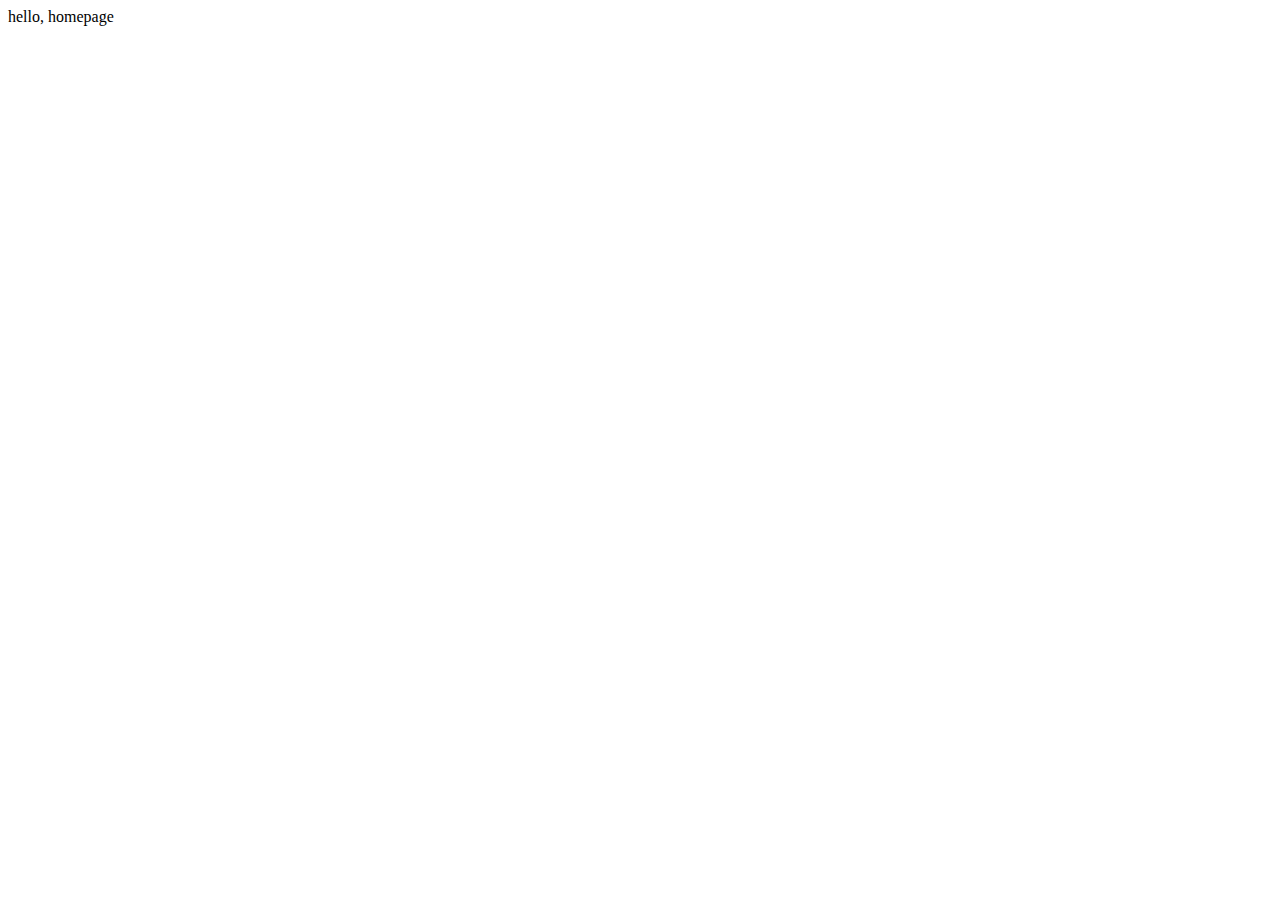
==== index.html @ 0c905b05 "Add files via upload" ====
<!DOCTYPE html>

<html lang="en">
    <head>
        <link rel="stylesheet" href="https://cdn.jsdelivr.net/npm/bootstrap@4.5.3/dist/css/bootstrap.min.css" integrity="sha384-TX8t27EcRE3e/ihU7zmQxVncDAy5uIKz4rEkgIXeMed4M0jlfIDPvg6uqKI2xXr2" crossorigin="anonymous">
        <script src="https://code.jquery.com/jquery-3.5.1.slim.min.js" integrity="sha384-DfXdz2htPH0lsSSs5nCTpuj/zy4C+OGpamoFVy38MVBnE+IbbVYUew+OrCXaRkfj" crossorigin="anonymous"></script>
<script src="https://cdn.jsdelivr.net/npm/bootstrap@4.5.3/dist/js/bootstrap.bundle.min.js" integrity="sha384-ho+j7jyWK8fNQe+A12Hb8AhRq26LrZ/JpcUGGOn+Y7RsweNrtN/tE3MoK7ZeZDyx" crossorigin="anonymous"></script>
        <link href="styles.css" rel="stylesheet">
        <title>My Webpage</title>
    </head>
    <body>
        hello, homepage
    </body>
</html>
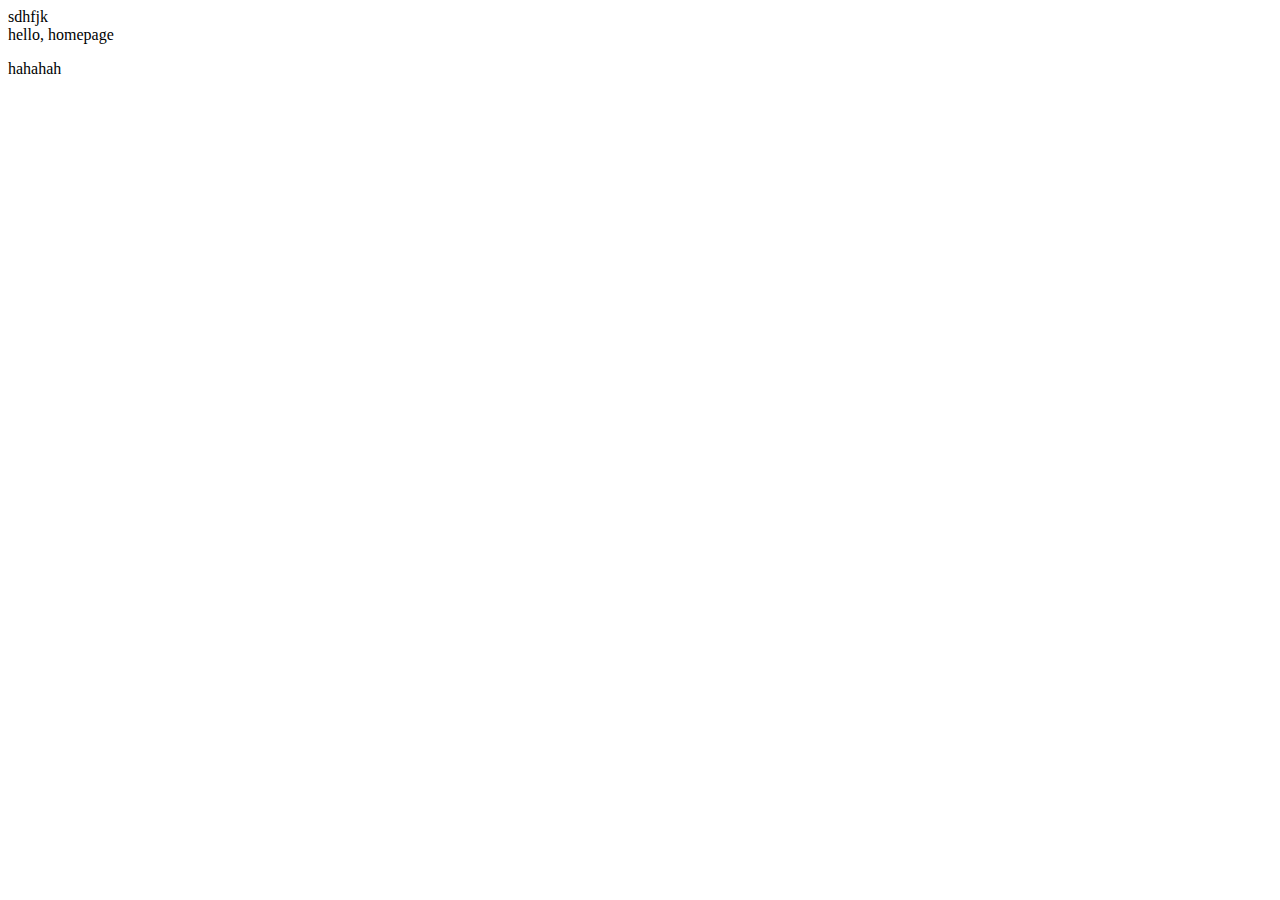
==== commit 84850119: "also commit index.html" ====
--- a/index.html
+++ b/index.html
@@ -4,11 +4,16 @@
     <head>
         <link rel="stylesheet" href="https://cdn.jsdelivr.net/npm/bootstrap@4.5.3/dist/css/bootstrap.min.css" integrity="sha384-TX8t27EcRE3e/ihU7zmQxVncDAy5uIKz4rEkgIXeMed4M0jlfIDPvg6uqKI2xXr2" crossorigin="anonymous">
         <script src="https://code.jquery.com/jquery-3.5.1.slim.min.js" integrity="sha384-DfXdz2htPH0lsSSs5nCTpuj/zy4C+OGpamoFVy38MVBnE+IbbVYUew+OrCXaRkfj" crossorigin="anonymous"></script>
-<script src="https://cdn.jsdelivr.net/npm/bootstrap@4.5.3/dist/js/bootstrap.bundle.min.js" integrity="sha384-ho+j7jyWK8fNQe+A12Hb8AhRq26LrZ/JpcUGGOn+Y7RsweNrtN/tE3MoK7ZeZDyx" crossorigin="anonymous"></script>
+        <script src="https://cdn.jsdelivr.net/npm/bootstrap@4.5.3/dist/js/bootstrap.bundle.min.js" integrity="sha384-ho+j7jyWK8fNQe+A12Hb8AhRq26LrZ/JpcUGGOn+Y7RsweNrtN/tE3MoK7ZeZDyx" crossorigin="anonymous"></script>
         <link href="styles.css" rel="stylesheet">
         <title>My Webpage</title>
     </head>
     <body>
+        <div class="nav-container">
+            sdhfjk
+
+        </div>
         hello, homepage
+        <p>hahahah</p>
     </body>
 </html>
--- a/styles.css
+++ b/styles.css
@@ -0,0 +1 @@
+/* No CSS *//*# sourceMappingURL=styles.css.map */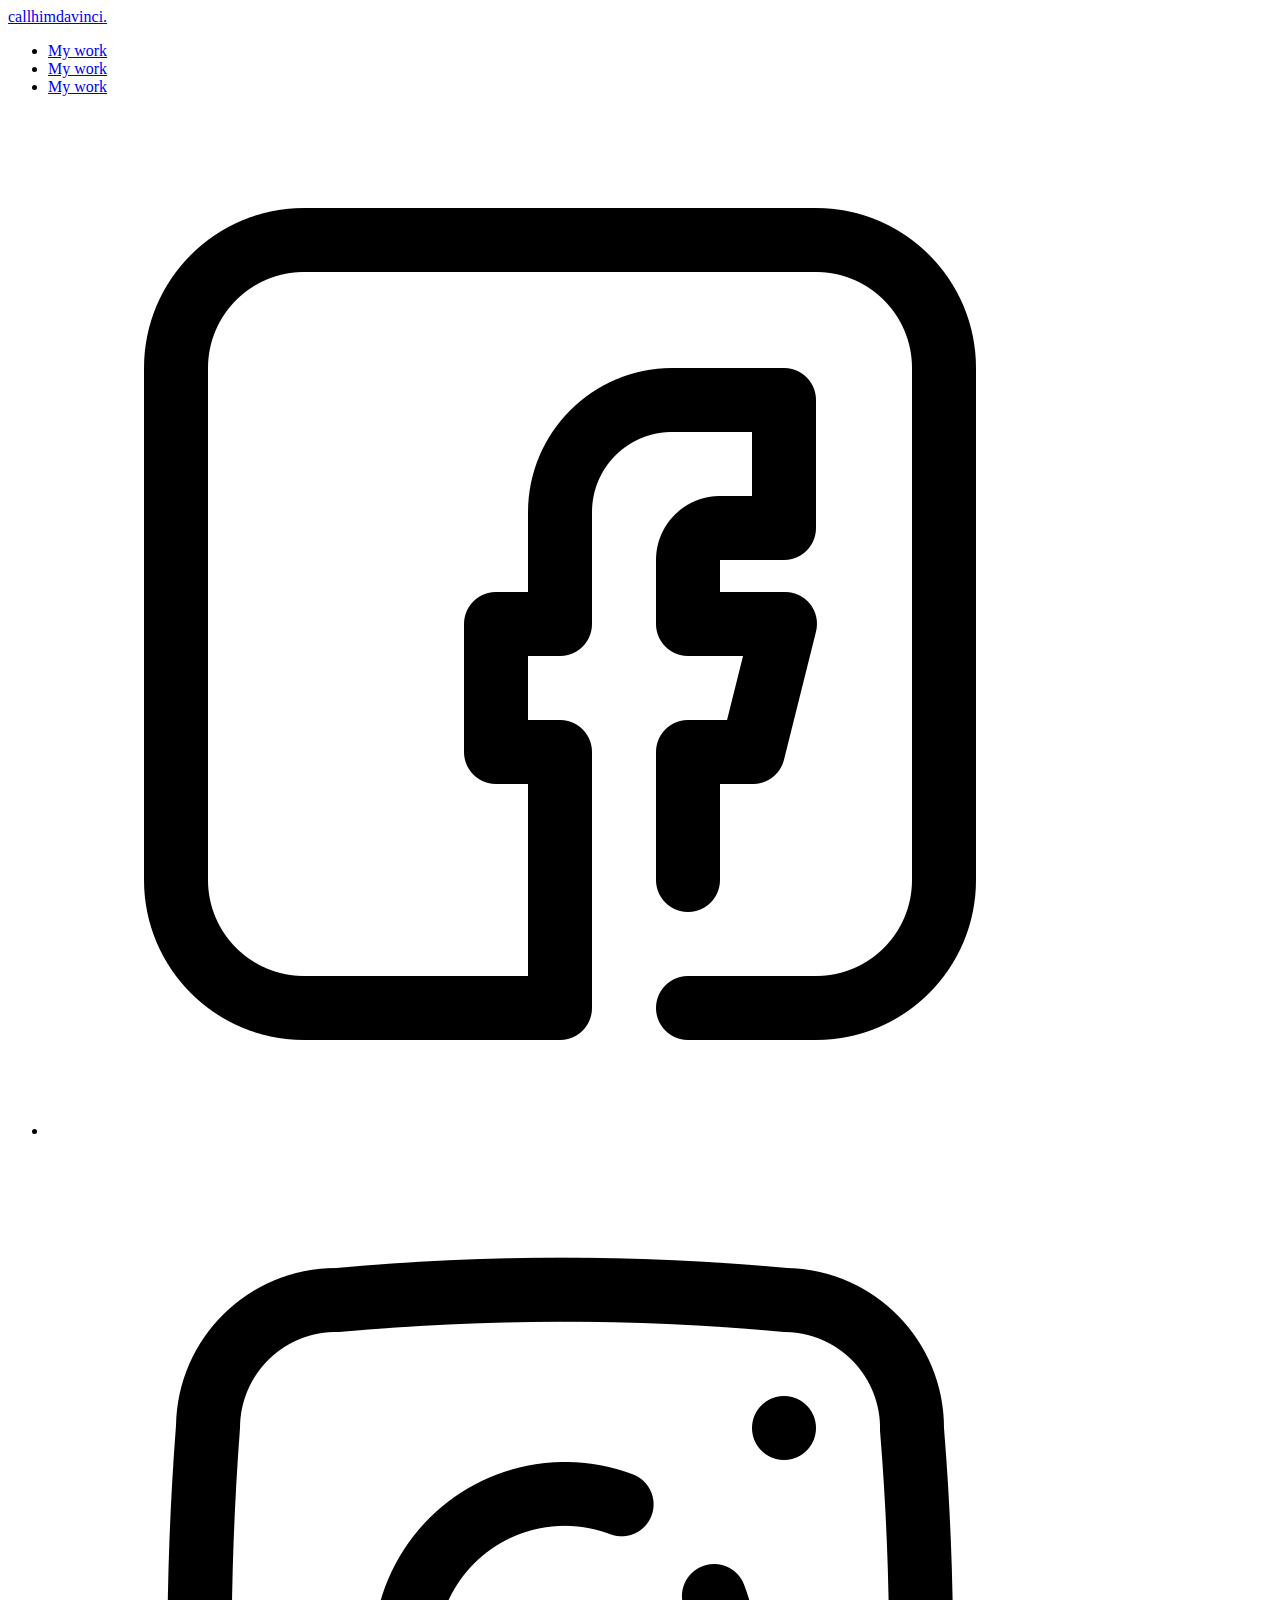
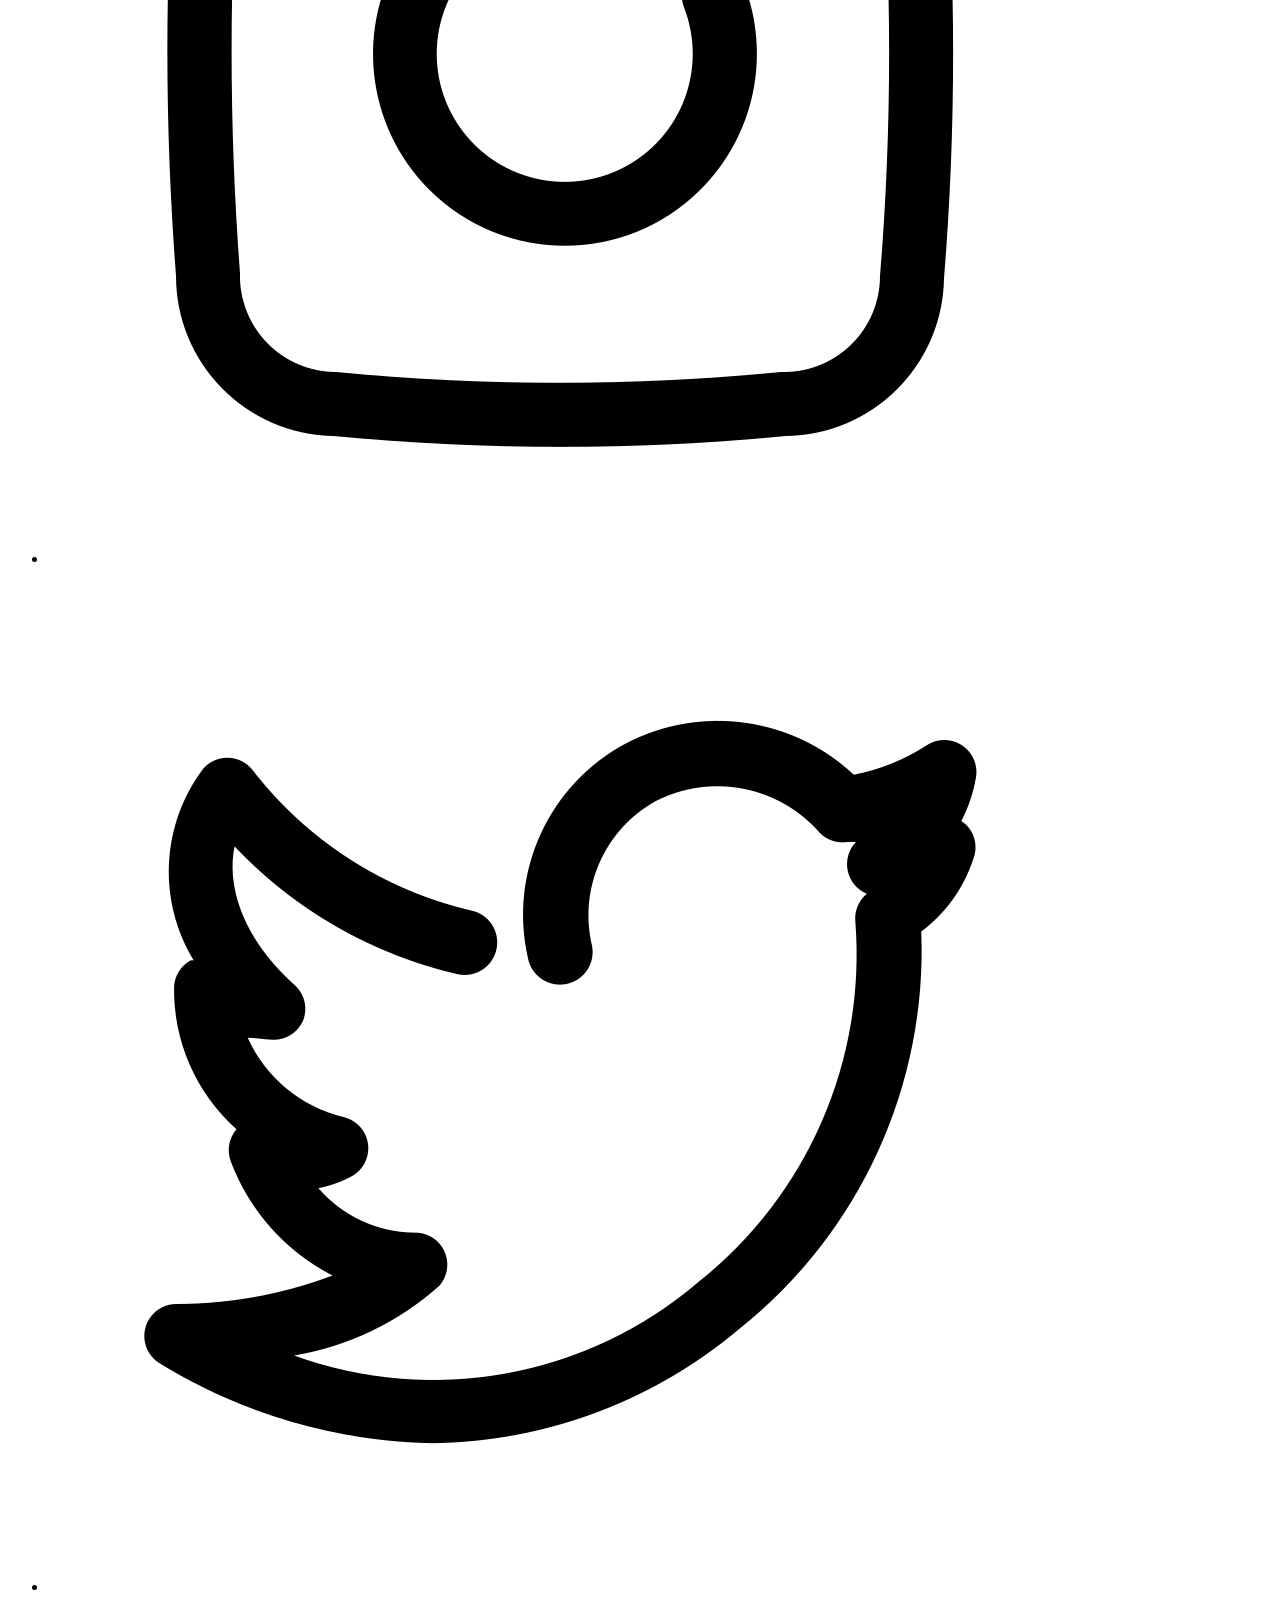
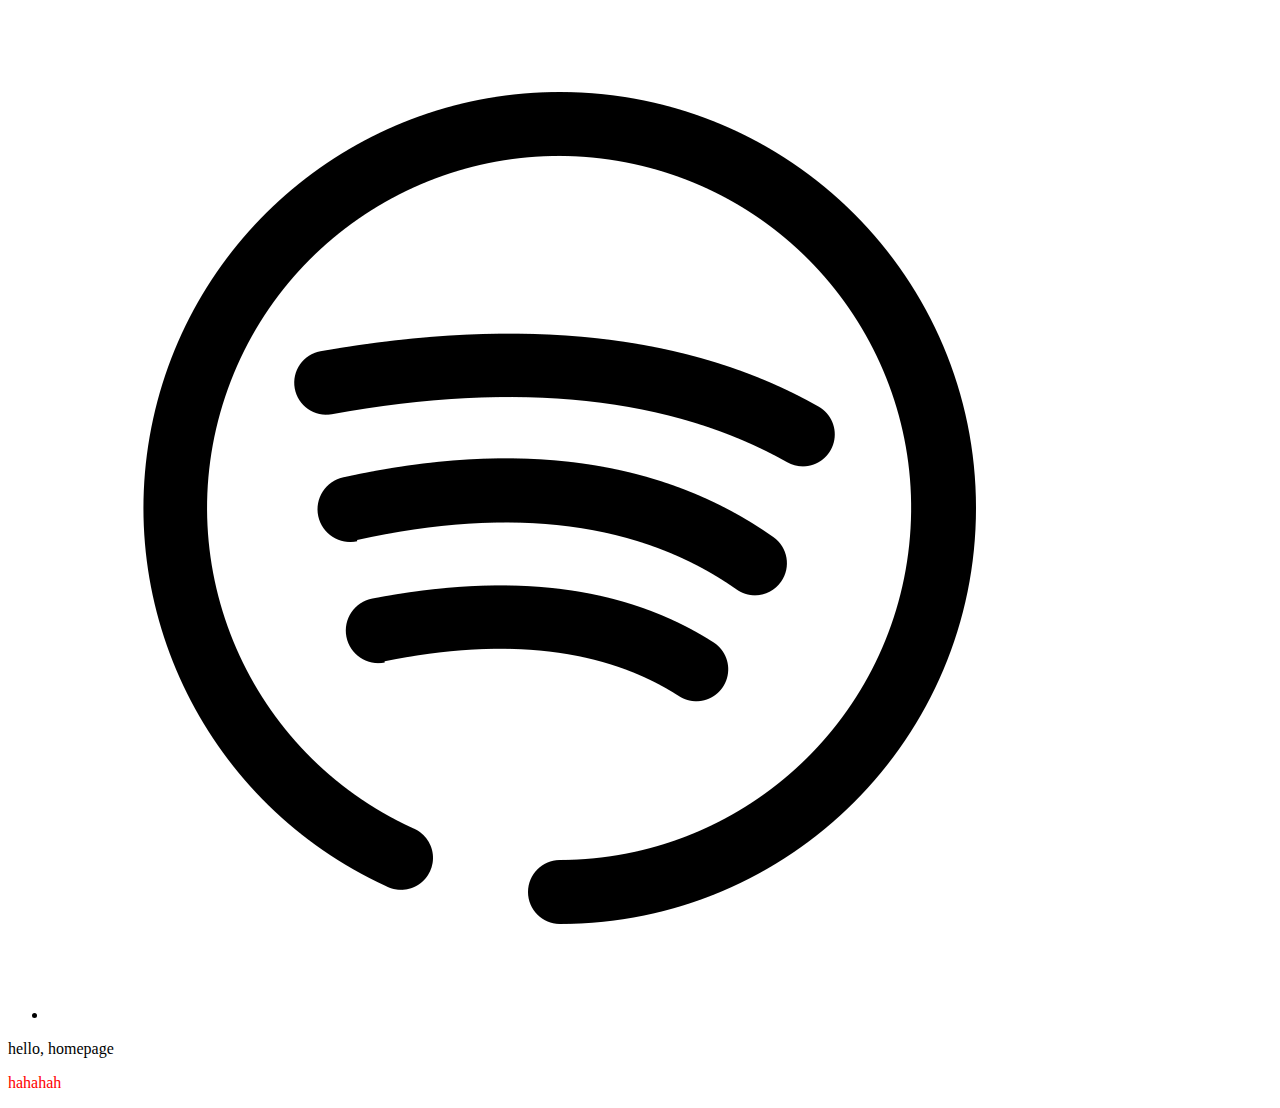
==== commit b532cec9: "styling responds as it should" ====
--- a/index.html
+++ b/index.html
@@ -10,8 +10,25 @@
     </head>
     <body>
         <div class="nav-container">
-            sdhfjk
+            <header>
+                <a href="index.html" class="logo">callhimdavinci.</a>
 
+                <nav>
+                    <ul>
+                        <li><a href="#">My work</a> </li>
+                        <li><a href="#">My work</a> </li>
+                        <li><a href="#">My work</a> </li>
+                    </ul>
+                </nav>
+                <div class="social-header">
+                    <ul>
+                        <li><a href="#"><img src="logo/fb.png" alt="facebook"></a></li>
+                        <li><a href="#"><img src="logo/insta.png" alt="instagram"></a></li>
+                        <li><a href="#"><img src="logo/twit.png" alt="twitter"></a></li>
+                        <li><a href="#"><img src="logo/spotify.png" alt="spotify"></a></li>
+                    </ul>
+                </div>
+            </header>
         </div>
         hello, homepage
         <p>hahahah</p>
--- a/styles.css
+++ b/styles.css
@@ -1 +1,4 @@
-/* No CSS *//*# sourceMappingURL=styles.css.map */+p {
+  color: red;
+}
+/*# sourceMappingURL=styles.css.map */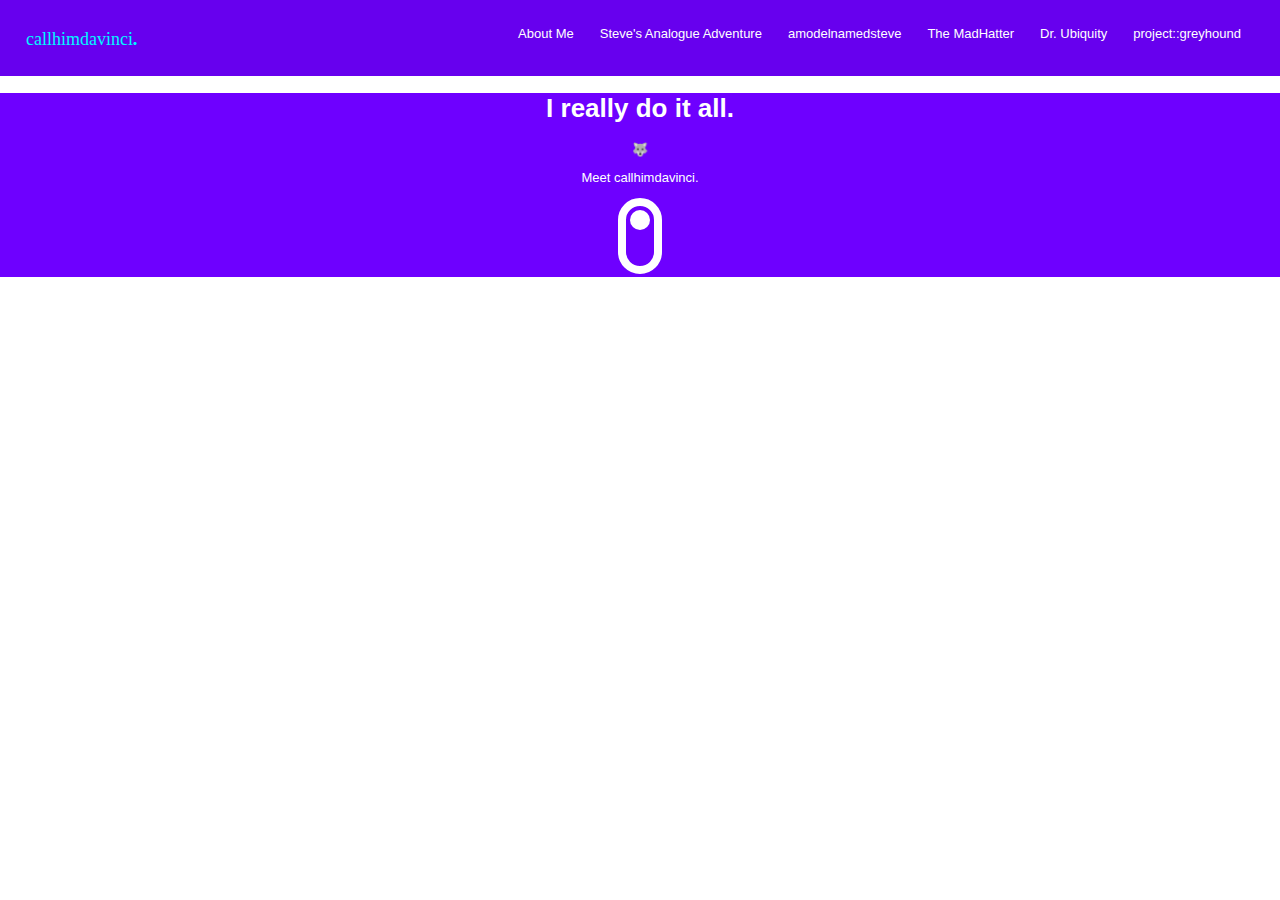
==== commit bf2228b2: "added fonts and some more formatting" ====
--- a/index.html
+++ b/index.html
@@ -1,36 +1,66 @@
 <!DOCTYPE html>
 
 <html lang="en">
-    <head>
-        <link rel="stylesheet" href="https://cdn.jsdelivr.net/npm/bootstrap@4.5.3/dist/css/bootstrap.min.css" integrity="sha384-TX8t27EcRE3e/ihU7zmQxVncDAy5uIKz4rEkgIXeMed4M0jlfIDPvg6uqKI2xXr2" crossorigin="anonymous">
-        <script src="https://code.jquery.com/jquery-3.5.1.slim.min.js" integrity="sha384-DfXdz2htPH0lsSSs5nCTpuj/zy4C+OGpamoFVy38MVBnE+IbbVYUew+OrCXaRkfj" crossorigin="anonymous"></script>
-        <script src="https://cdn.jsdelivr.net/npm/bootstrap@4.5.3/dist/js/bootstrap.bundle.min.js" integrity="sha384-ho+j7jyWK8fNQe+A12Hb8AhRq26LrZ/JpcUGGOn+Y7RsweNrtN/tE3MoK7ZeZDyx" crossorigin="anonymous"></script>
-        <link href="styles.css" rel="stylesheet">
-        <title>My Webpage</title>
-    </head>
-    <body>
-        <div class="nav-container">
-            <header>
-                <a href="index.html" class="logo">callhimdavinci.</a>
 
-                <nav>
-                    <ul>
-                        <li><a href="#">My work</a> </li>
-                        <li><a href="#">My work</a> </li>
-                        <li><a href="#">My work</a> </li>
-                    </ul>
-                </nav>
-                <div class="social-header">
-                    <ul>
-                        <li><a href="#"><img src="logo/fb.png" alt="facebook"></a></li>
-                        <li><a href="#"><img src="logo/insta.png" alt="instagram"></a></li>
-                        <li><a href="#"><img src="logo/twit.png" alt="twitter"></a></li>
-                        <li><a href="#"><img src="logo/spotify.png" alt="spotify"></a></li>
-                    </ul>
-                </div>
-            </header>
+<head>
+    <link rel="stylesheet" media="screen" href="https://fontlibrary.org//face/orkney" type="text/css"/>
+    <link rel="stylesheet" href="https://cdn.jsdelivr.net/npm/bootstrap@4.5.3/dist/css/bootstrap.min.css"
+        integrity="sha384-TX8t27EcRE3e/ihU7zmQxVncDAy5uIKz4rEkgIXeMed4M0jlfIDPvg6uqKI2xXr2" crossorigin="anonymous">
+    <script src="https://code.jquery.com/jquery-3.5.1.slim.min.js"
+        integrity="sha384-DfXdz2htPH0lsSSs5nCTpuj/zy4C+OGpamoFVy38MVBnE+IbbVYUew+OrCXaRkfj"
+        crossorigin="anonymous"></script>
+    <script src="https://cdn.jsdelivr.net/npm/bootstrap@4.5.3/dist/js/bootstrap.bundle.min.js"
+        integrity="sha384-ho+j7jyWK8fNQe+A12Hb8AhRq26LrZ/JpcUGGOn+Y7RsweNrtN/tE3MoK7ZeZDyx"
+        crossorigin="anonymous"></script>
+    <link href="styles.css" rel="stylesheet">
+    <title>My Webpage</title>
+</head>
+
+<body>
+    <div class="nav-container">
+        <header>
+            <a href="index.html" class="logo">callhimdavinci.</a>
+
+            <nav>
+                <ul>
+                    <li><a href="#">About Me</a> </li>
+                    <li><a href="#">Steve's Analogue Adventure</a> </li>
+                    <li><a href="#">amodelnamedsteve</a> </li>
+                    <li><a href="#">The MadHatter</a> </li>
+                    <li><a href="#">Dr. Ubiquity</a> </li>
+                    <li><a href="#">project::greyhound</a> </li>
+                </ul>
+            </nav>
+        </header>
+        <div class="social-header">
+            <ul>
+                <li><a href="#"><img src="logo/fb.png" alt="facebook"></a></li>
+                <li><a href="#"><img src="logo/insta.png" alt="instagram"></a></li>
+                <li><a href="#"><img src="logo/twit.png" alt="twitter"></a></li>
+                <li><a href="#"><img src="logo/spotify.png" alt="spotify"></a></li>
+            </ul>
         </div>
-        hello, homepage
-        <p>hahahah</p>
-    </body>
-</html>
+    </div>
+
+    <div class="hero">
+        <div class="content">
+            <h1>I really do it all.</h1>
+            <div class="meet">
+                <span>🐺</span>
+                <p>Meet callhimdavinci.</p>
+            </div>
+        </div>
+        <svg width="44" height="76" viewBox="0 0 44 76">
+            <g id="CTA:_Scroll_image" data-name="CTA: Scroll image" transform="translate(-218 -728)">
+              <g id="Rectangle_3" data-name="Rectangle 3" transform="translate(218 728)" fill="none" stroke="#fff" stroke-width="8">
+                <rect width="44" height="76" rx="22" stroke="none"/>
+                <rect x="4" y="4" width="36" height="68" rx="18" fill="none"/>
+              </g>
+              <circle id="Ellipse_1" data-name="Ellipse 1" cx="10" cy="10" r="10" transform="translate(230 740)" fill="#fff"/>
+            </g>
+          </svg>
+          
+    </div>
+</body>
+
+</html>--- a/styles.css
+++ b/styles.css
@@ -1,4 +1,71 @@
-p {
-  color: red;
+@font-face {
+  font-family: "Zefani";
+  src: url("fonts/zefani.otf");
+}
+
+body {
+  height: 100vh;
+  margin: 0;
+  font-family: "OrkneyRegular", arial;
+  font-size: small;
+}
+
+ul {
+  list-style-type: none;
+  padding: 0;
+  margin: 0;
+}
+
+a {
+  text-decoration: none;
+}
+
+img {
+  width: 100%;
+}
+
+.nav-container {
+  background: #6700ee;
+}
+
+.nav-container a {
+  color: white;
+}
+
+header {
+  display: -webkit-box;
+  display: -ms-flexbox;
+  display: flex;
+  -webkit-box-pack: justify;
+      -ms-flex-pack: justify;
+          justify-content: space-between;
+  padding: 2em;
+}
+
+header .logo {
+  color: #00f7ff;
+  font-family: "Zefani";
+  font-size: large;
+}
+
+header ul {
+  display: -webkit-box;
+  display: -ms-flexbox;
+  display: flex;
+}
+
+header ul a {
+  display: block;
+  padding: 0 1em;
+}
+
+.social-header {
+  display: none;
+}
+
+.hero {
+  background-color: #6e00ff;
+  color: white;
+  text-align: center;
 }
 /*# sourceMappingURL=styles.css.map */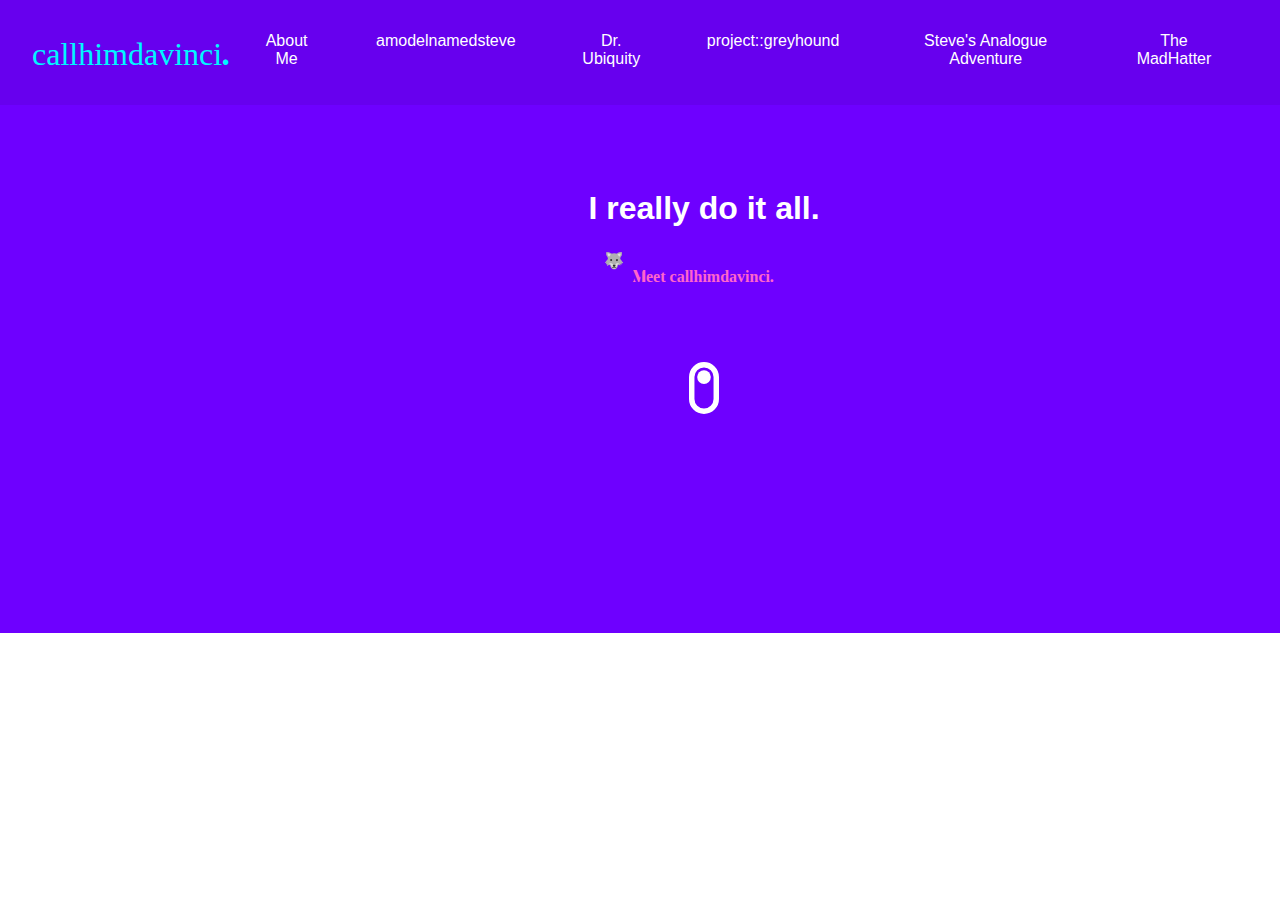
==== commit d65f4dbf: "most of the layout is done for the index page." ====
--- a/index.html
+++ b/index.html
@@ -3,7 +3,7 @@
 <html lang="en">
 
 <head>
-    <link rel="stylesheet" media="screen" href="https://fontlibrary.org//face/orkney" type="text/css"/>
+    <link rel="stylesheet" media="screen" href="https://fontlibrary.org//face/orkney" type="text/css" />
     <link rel="stylesheet" href="https://cdn.jsdelivr.net/npm/bootstrap@4.5.3/dist/css/bootstrap.min.css"
         integrity="sha384-TX8t27EcRE3e/ihU7zmQxVncDAy5uIKz4rEkgIXeMed4M0jlfIDPvg6uqKI2xXr2" crossorigin="anonymous">
     <script src="https://code.jquery.com/jquery-3.5.1.slim.min.js"
@@ -24,11 +24,11 @@
             <nav>
                 <ul>
                     <li><a href="#">About Me</a> </li>
-                    <li><a href="#">Steve's Analogue Adventure</a> </li>
                     <li><a href="#">amodelnamedsteve</a> </li>
-                    <li><a href="#">The MadHatter</a> </li>
                     <li><a href="#">Dr. Ubiquity</a> </li>
                     <li><a href="#">project::greyhound</a> </li>
+                    <li><a href="#">Steve's Analogue Adventure</a> </li>
+                    <li><a href="#">The MadHatter</a> </li>
                 </ul>
             </nav>
         </header>
@@ -49,17 +49,41 @@
                 <span>🐺</span>
                 <p>Meet callhimdavinci.</p>
             </div>
+            <svg class="scroll" width="44" height="76" viewBox="0 0 44 76">
+                <g id="CTA:_Scroll_image" data-name="CTA: Scroll image" transform="translate(-218 -728)">
+                    <g id="Rectangle_3" data-name="Rectangle 3" transform="translate(218 728)" fill="none" stroke="#fff"
+                        stroke-width="8">
+                        <rect width="44" height="76" rx="22" stroke="none" />
+                        <rect x="4" y="4" width="36" height="68" rx="18" fill="none" />
+                    </g>
+                    <circle id="Ellipse_1" data-name="Ellipse 1" cx="10" cy="10" r="10" transform="translate(230 740)"
+                        fill="#fff" />
+                </g>
+            </svg>
         </div>
-        <svg width="44" height="76" viewBox="0 0 44 76">
-            <g id="CTA:_Scroll_image" data-name="CTA: Scroll image" transform="translate(-218 -728)">
-              <g id="Rectangle_3" data-name="Rectangle 3" transform="translate(218 728)" fill="none" stroke="#fff" stroke-width="8">
-                <rect width="44" height="76" rx="22" stroke="none"/>
-                <rect x="4" y="4" width="36" height="68" rx="18" fill="none"/>
-              </g>
-              <circle id="Ellipse_1" data-name="Ellipse 1" cx="10" cy="10" r="10" transform="translate(230 740)" fill="#fff"/>
-            </g>
-          </svg>
-          
+        <div class="hero-design">
+            <svg width="652"  height="652" viewBox="0 0 652 652">
+                <g id="Main_Design" data-name="Main Design" transform="translate(-951 -255)">
+                    <rect class="square-anim" id="Rectangle_4" data-name="Rectangle 4" width="163" height="163" rx="21"
+                        transform="translate(1277 255)" fill="#6e00ff" />
+                    <rect class="square-anim" id="Rectangle_8" data-name="Rectangle 8" width="163" height="163" rx="21"
+                        transform="translate(1277 581)" fill="#6e00ff" />
+                    <rect class="square-anim" id="Rectangle_6" data-name="Rectangle 6" width="163" height="163" rx="21"
+                        transform="translate(1440 418)" fill="#6e00ff" opacity="0.3" />
+                    <rect class="square-anim" id="Rectangle_5" data-name="Rectangle 5" width="163" height="163" rx="21"
+                        transform="translate(1114 418)" fill="#fff" />
+                    <rect class="square-anim" id="Rectangle_9" data-name="Rectangle 9" width="163" height="163" rx="21"
+                        transform="translate(1114 744)" fill="#fff" />
+                    <rect class="square-anim" id="Rectangle_7" data-name="Rectangle 7" width="163" height="163" rx="21"
+                        transform="translate(951 581)" fill="#fff" opacity="0.36" />
+                    <circle class="square-anim" id="Ellipse_2" data-name="Ellipse 2" cx="81.5" cy="81.5" r="81.5"
+                        transform="translate(1277 418)" fill="#ff64cb" />
+                    <circle class="square-anim" id="Ellipse_3" data-name="Ellipse 3" cx="81.5" cy="81.5" r="81.5"
+                        transform="translate(1114 581)" fill="#00f7ff" />
+                </g>
+            </svg>
+        </div>
+
     </div>
 </body>
 
--- a/styles.css
+++ b/styles.css
@@ -7,7 +7,6 @@
   height: 100vh;
   margin: 0;
   font-family: "OrkneyRegular", arial;
-  font-size: small;
 }
 
 ul {
@@ -45,27 +44,58 @@
 header .logo {
   color: #00f7ff;
   font-family: "Zefani";
-  font-size: large;
+  font-size: xx-large;
+  -webkit-box-pack: center;
+      -ms-flex-pack: center;
+          justify-content: center;
 }
 
 header ul {
   display: -webkit-box;
   display: -ms-flexbox;
   display: flex;
+  text-align: center;
 }
 
 header ul a {
   display: block;
-  padding: 0 1em;
+  padding: 0 2em;
+  margin: 0;
 }
 
-.social-header {
+.social-header, .hero-design {
   display: none;
 }
 
 .hero {
+  background-image: url("img/me2.JPG");
   background-color: #6e00ff;
+  background-position: center;
+  background-repeat: no-repeat;
   color: white;
   text-align: center;
+  height: 400px;
+  width: 100%;
+  padding: 4em;
+}
+
+.meet {
+  font-family: "Zefani";
+  display: -webkit-box;
+  display: -ms-flexbox;
+  display: flex;
+  margin: 0 auto;
+  width: 200px;
+  font-weight: bold;
+  color: #ff65cb;
+}
+
+.meet span {
+  margin-right: .5em;
+}
+
+.scroll {
+  width: 30px;
+  margin-top: 3em;
 }
 /*# sourceMappingURL=styles.css.map */